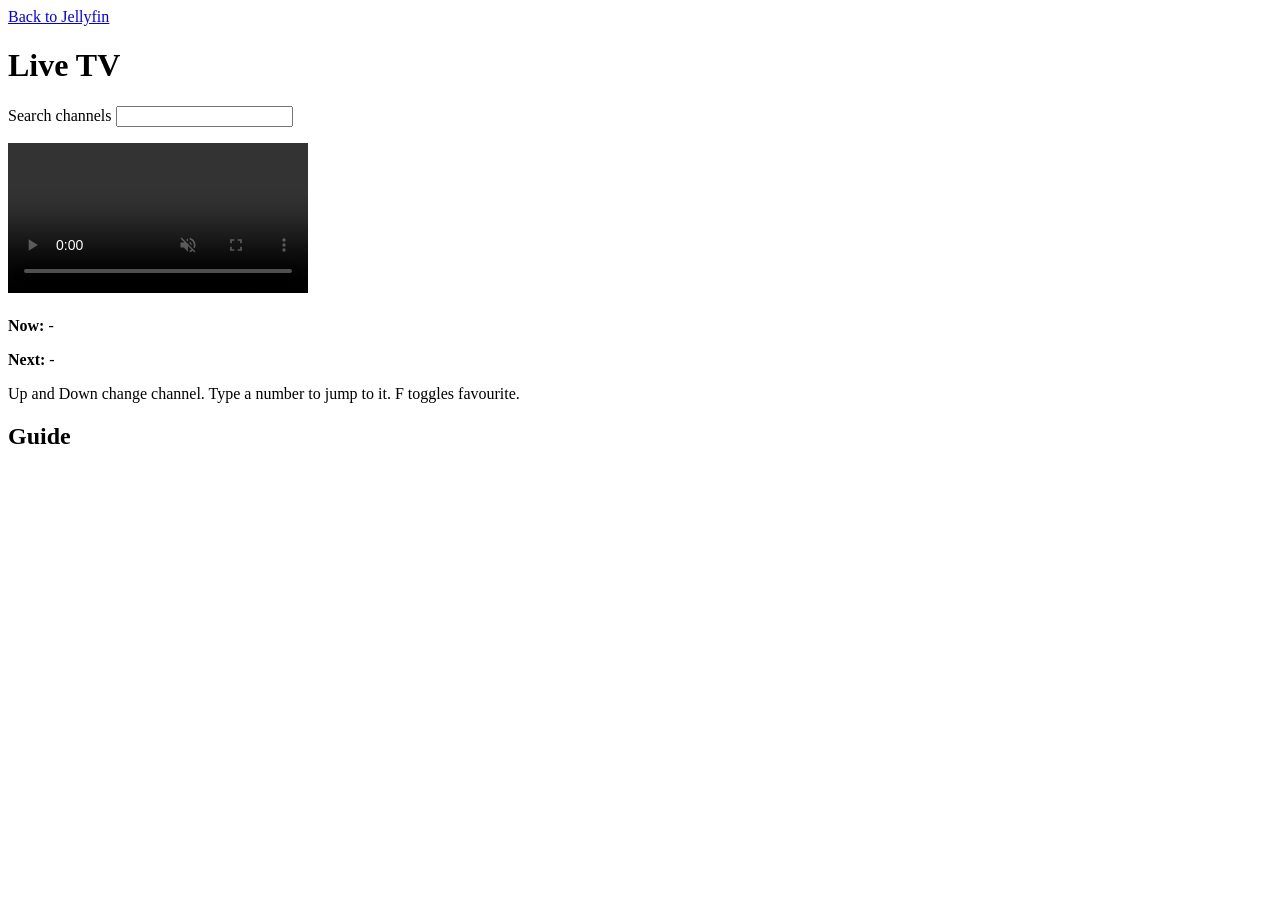
==== src/Jellyfin.Plugin.XtreamPro/Web/Assets/index.html @ 2b0f2ddb "feat(web): add the enhanced Live TV page behind a feature flag" ====
<!DOCTYPE html>
<html lang="en">
<head>
    <meta charset="utf-8">
    <meta name="viewport" content="width=device-width, initial-scale=1">
    <title>Live TV</title>
    <link rel="stylesheet" href="/XtreamPro/Web/livetv.css">
</head>
<body>
    <header class="bar">
        <a class="back" href="/web/">Back to Jellyfin</a>
        <h1>Live TV</h1>
        <p id="status" role="status" aria-live="polite"></p>
    </header>
    <main class="layout">
        <nav aria-label="Categories">
            <ul id="categories" class="categories"></ul>
        </nav>
        <section aria-label="Channels" class="channels">
            <label class="search">Search channels <input id="search" type="search"></label>
            <ul id="channels" role="listbox" aria-label="Channel list" tabindex="0"></ul>
        </section>
        <section aria-label="Preview" class="preview">
            <video id="video" controls muted playsinline aria-label="Live preview"></video>
            <div class="now-next">
                <h2 id="channel-name"></h2>
                <button id="favourite" type="button" aria-pressed="false" hidden>Favourite</button>
                <p><strong>Now:</strong> <span id="now">-</span></p>
                <p><strong>Next:</strong> <span id="next">-</span></p>
            </div>
            <p class="hint">Up and Down change channel. Type a number to jump to it. F toggles favourite.</p>
        </section>
    </main>
    <section aria-label="Guide" class="guide">
        <h2>Guide</h2>
        <div id="guide" role="grid" aria-label="Programme guide"></div>
    </section>
    <script src="/XtreamPro/Web/hls.light.min.js"></script>
    <script src="/XtreamPro/Web/livetv.js"></script>
</body>
</html>
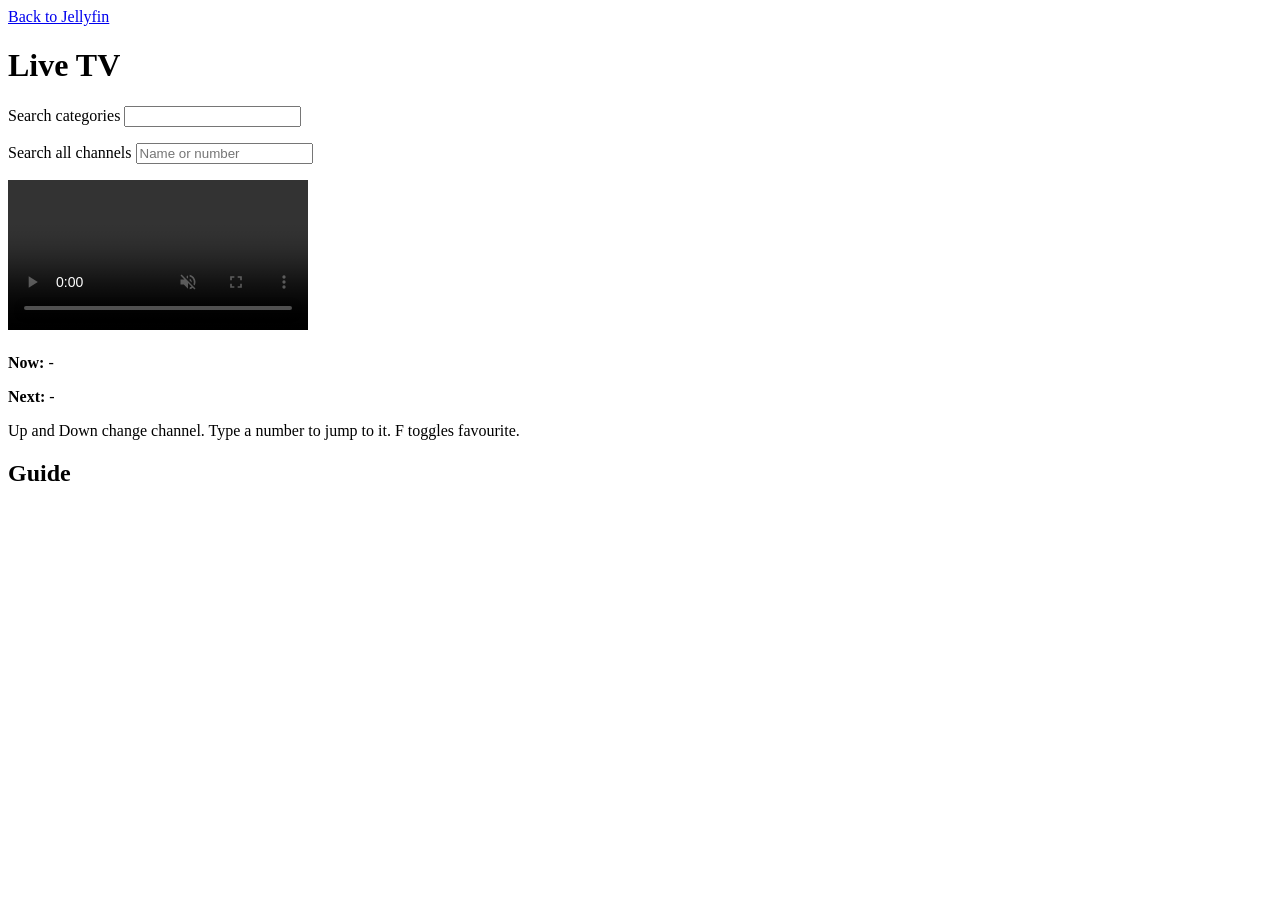
==== commit 456eed9a: "feat(web): search categories, and search channels by name or number across all categories" ====
--- a/src/Jellyfin.Plugin.XtreamPro/Web/Assets/index.html
+++ b/src/Jellyfin.Plugin.XtreamPro/Web/Assets/index.html
@@ -14,10 +14,11 @@
     </header>
     <main class="layout">
         <nav aria-label="Categories">
+            <label class="search">Search categories <input id="category-search" type="search"></label>
             <ul id="categories" class="categories"></ul>
         </nav>
         <section aria-label="Channels" class="channels">
-            <label class="search">Search channels <input id="search" type="search"></label>
+            <label class="search">Search all channels <input id="search" type="search" placeholder="Name or number"></label>
             <ul id="channels" role="listbox" aria-label="Channel list" tabindex="0"></ul>
         </section>
         <section aria-label="Preview" class="preview">
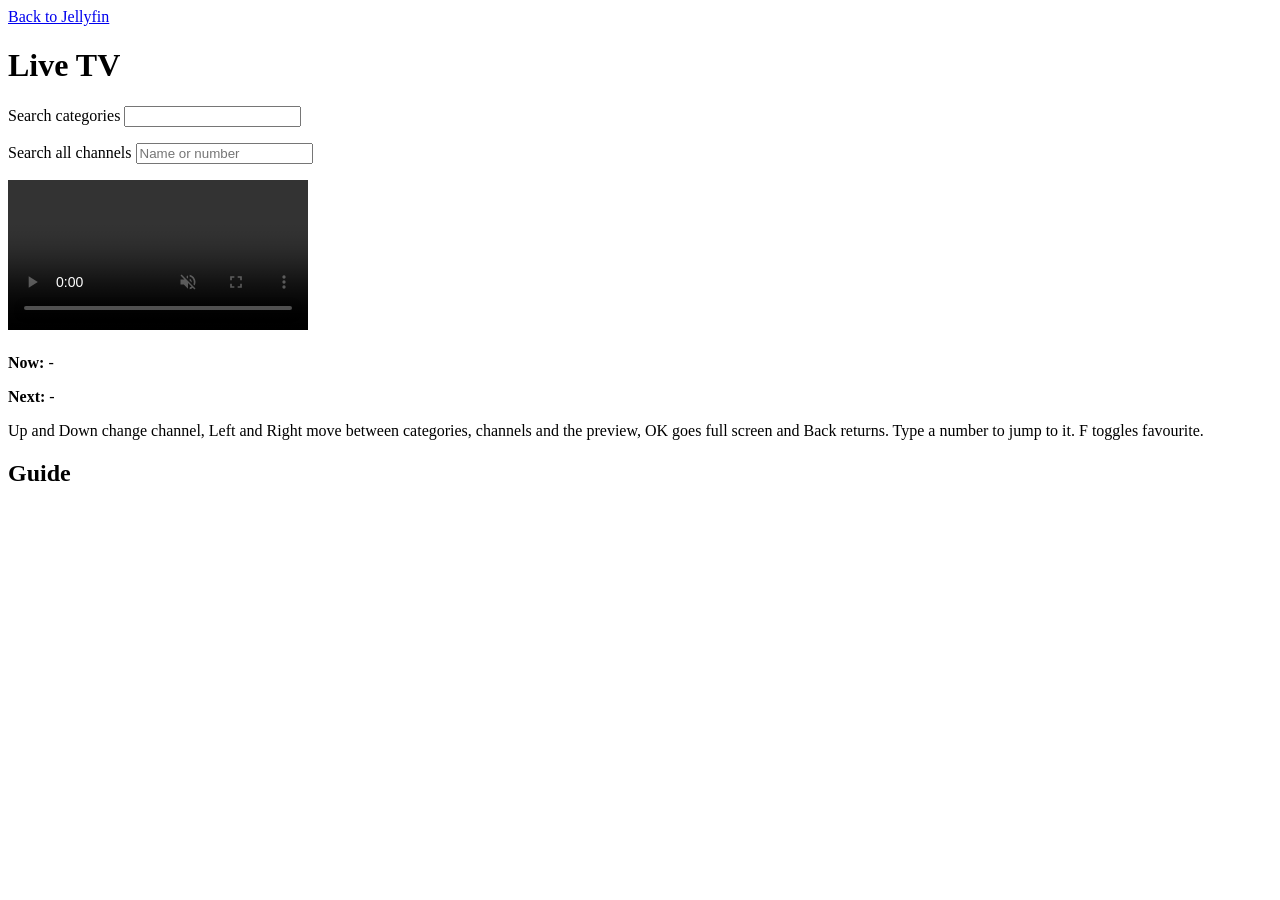
==== commit c4cd7433: "feat(web): drive the enhanced Live TV page with a TV remote Left and Right move between categories, " ====
--- a/src/Jellyfin.Plugin.XtreamPro/Web/Assets/index.html
+++ b/src/Jellyfin.Plugin.XtreamPro/Web/Assets/index.html
@@ -19,7 +19,9 @@
         </nav>
         <section aria-label="Channels" class="channels">
             <label class="search">Search all channels <input id="search" type="search" placeholder="Name or number"></label>
-            <ul id="channels" role="listbox" aria-label="Channel list" tabindex="0"></ul>
+            <div id="channel-scroll" class="channel-scroll">
+                <ul id="channels" role="listbox" aria-label="Channel list" tabindex="0"></ul>
+            </div>
         </section>
         <section aria-label="Preview" class="preview">
             <video id="video" controls muted playsinline aria-label="Live preview"></video>
@@ -29,7 +31,7 @@
                 <p><strong>Now:</strong> <span id="now">-</span></p>
                 <p><strong>Next:</strong> <span id="next">-</span></p>
             </div>
-            <p class="hint">Up and Down change channel. Type a number to jump to it. F toggles favourite.</p>
+            <p class="hint">Up and Down change channel, Left and Right move between categories, channels and the preview, OK goes full screen and Back returns. Type a number to jump to it. F toggles favourite.</p>
         </section>
     </main>
     <section aria-label="Guide" class="guide">
